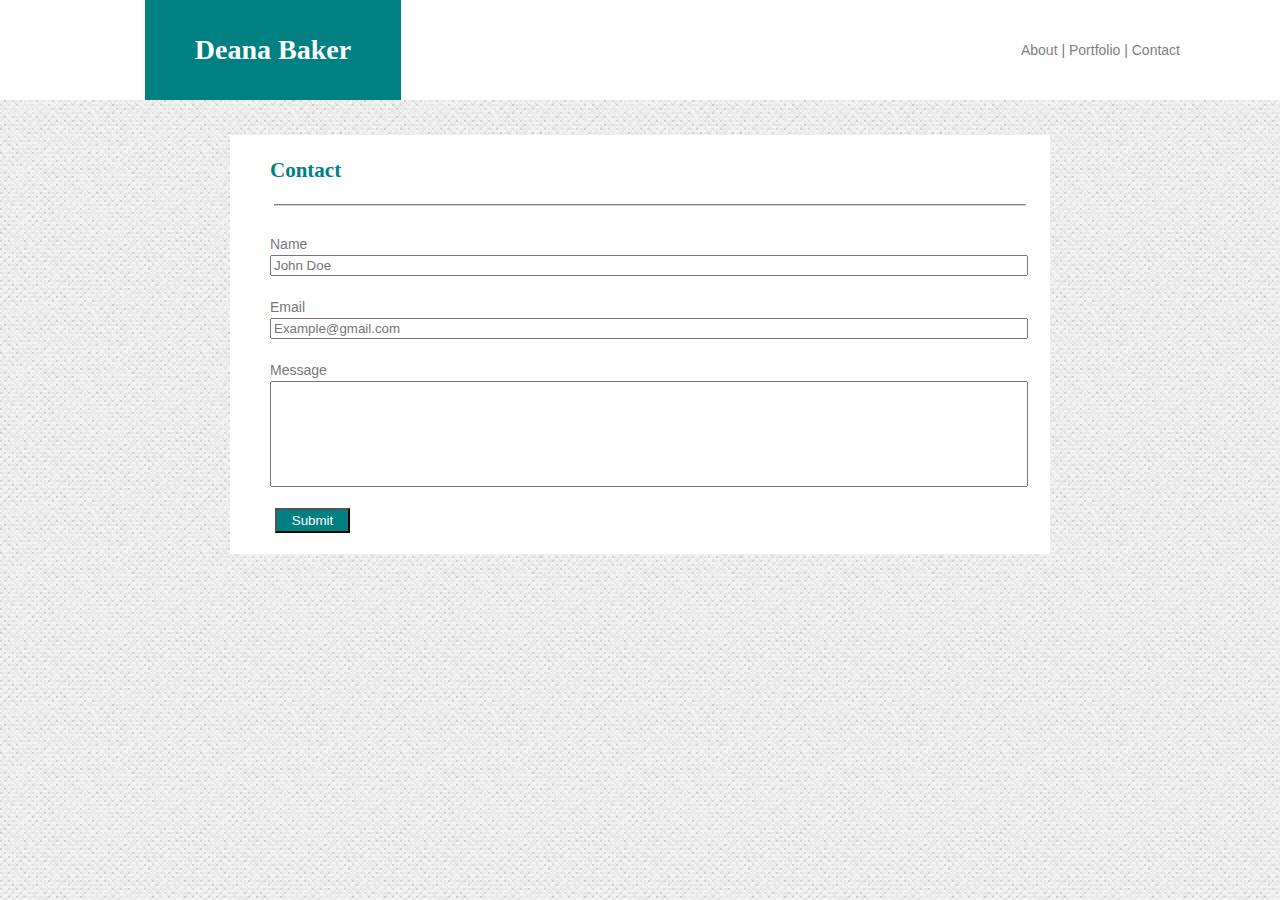
==== contact.html @ db052882 "commit" ====
<!DOCTYPE html>
<html lang: "en-us">

<head>
<meta charset="UTF-8">
        <title>Deana Baker</title>
        <link rel="stylesheet" type="text/css" href="assets/css/style.css">
    </head>

<body>
    <div id="top">
<h1 id="contacth">Deana Baker</h1>
<section id="contact-info">
        <a href="#" style="text-decoration: none; color: gray">About</a> | <a href="#" style="text-decoration: none; color: gray">Portfolio</a> | <a href="#" style="text-decoration: none; color: gray">Contact</a>
</section>
    </div>
<br>
<div id="contactpage">
<h2>Contact</h2>
<hr id="newhr">
<br><section id="text">  Name</section>
<input id="name" type="text" placeholder="John Doe" required>
</form>
<br>
<br> <section id="text">Email</section>
<input id="email" type="text" placeholder="Example@gmail.com" required>
</form>
<br>
<br>
<section id="text">Message</section>
<input id="message" type="text" required>
<br>
<br>
<button id="submit" type="submit">Submit</button>
</form>
<br>
<Br>

</div>
</body>
</html>
---- assets/css/style.css ----
h1 {
    color: white;
    width: 25%;
    height: 100px;
    background-color: teal;
    font-family: Georgia, 'Times New Roman', Times, serif;
    margin-left: 70px;
    margin-top: 0px;
    text-align: center;
    position: absolute;
}

h2 {
    padding-top: 20px;
    padding-left: 20px;
    width: 200px;
    float: center;
    color: teal;
    background-color: white;
    font-family: Georgia, 'Times New Roman', Times, serif;

}

.bio-image {
        float: left;
        width: 200px;
        height: 200px;
        margin-right: 20px;
        margin-left: 20px;
    }

body {
    background-image: url("../images/bgnoise_lg_@2X 4.30.12 PM.png"); 
    padding-top: 0px;
    margin: 0px;
}

#contacth {
    color: white;
    width: 20%;
    height: 100px;
    background-color:teal;
    font-family: Georgia, 'Times New Roman', Times, serif;
    margin-top: 0px;
    text-align: center; 
    position: absolute;
    margin-left: 145px;
}

#contact-info {
    text-align: end;
    background-color: white;
    margin-right: 100px;
    text-decoration: none; color: #777777;
 } 

div {
    width: 960px;
    background-color: white;
    font-family: 'Arial', 'Helvetica Neue', Helvetica, sans-serif;
    line-height: 1.5;
    font-size: 14px;
    margin: auto;
    text-align: left;
}

#top {
    width: 100%;
    background-color: white;
    font-family: 'Arial', 'Helvetica Neue', Helvetica, sans-serif;
    height: 100px;
    font-size: 14px;
    margin-top: 0px;
    line-height: 100px;
}

hr {
    border-color: lightgray;
    width: 900px;
}

#name {
    margin-right: 20px;
    margin-left: 20px;
    width: 750px;
    align: center;
}

#email {
    margin-right: 20px;
    margin-left: 20px;
    width: 750px;
}

#contactpage {
    width: 800px;
    padding-left: 20px;
    color: #777777;
    text-align: left;
}

#message {
    margin-right: 20px;
    margin-left: 20px;
    width: 750px;
    height: 100px;
}

#newhr {
    width: 750px;
}

#submit {
    color: white;
    background-color: teal;
    width: 75px;
    height: 25px;
    text-align: center;
    margin-left: 25px;
}

#space {
    text-align: center;
}

#text {
    margin: 0px 0px 0px 20px;
    padding: 0px 0px 0px 0px;
}
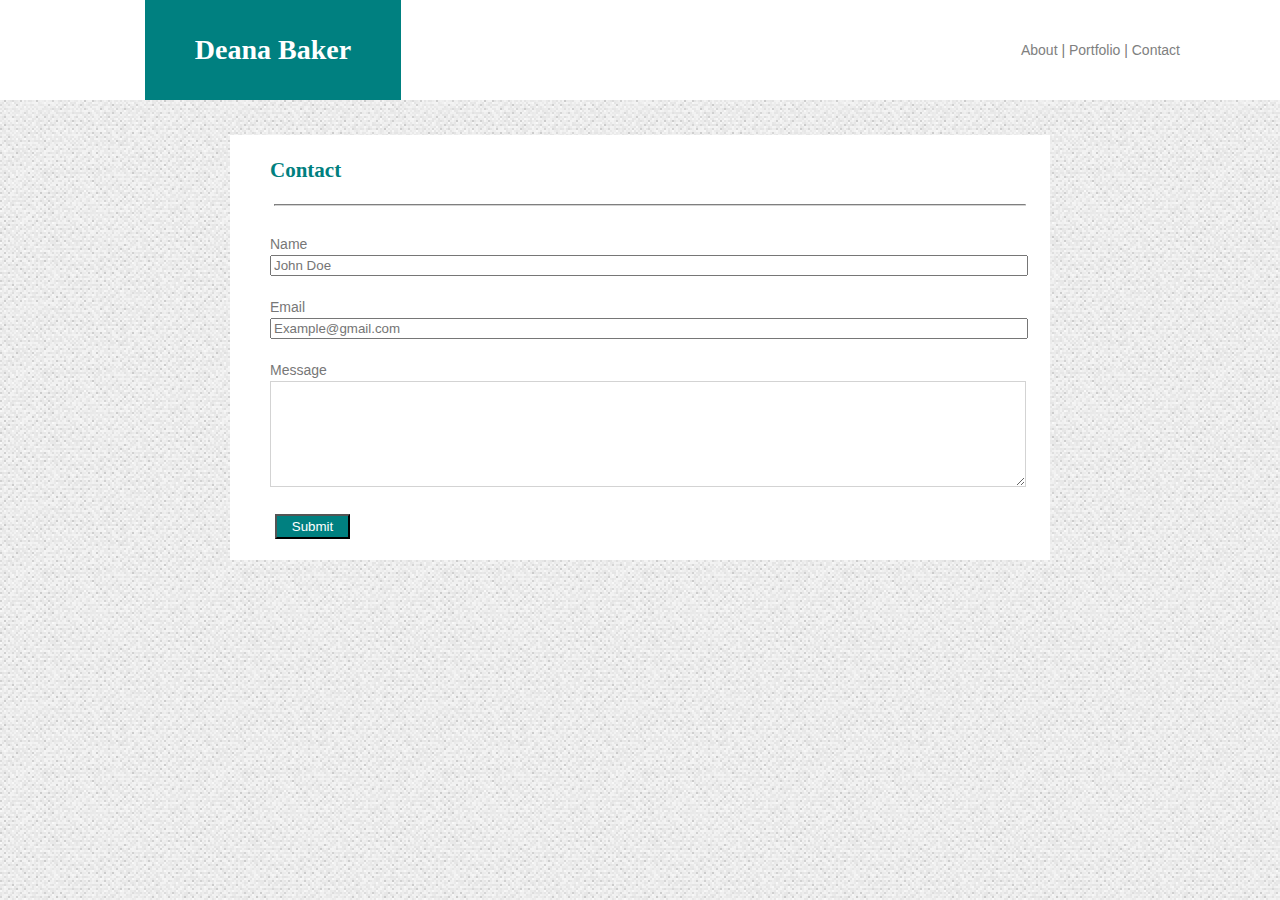
==== commit e67281bc: "commit" ====
--- a/contact.html
+++ b/contact.html
@@ -9,33 +9,32 @@
 
 <body>
     <div id="top">
-<h1 id="contacth">Deana Baker</h1>
-<section id="contact-info">
-        <a href="#" style="text-decoration: none; color: gray">About</a> | <a href="#" style="text-decoration: none; color: gray">Portfolio</a> | <a href="#" style="text-decoration: none; color: gray">Contact</a>
-</section>
+        <h1 id="contacth">Deana Baker</h1>
+            <section id="contact-info">
+            <a href="index.html" style="text-decoration: none; color: gray">About</a> | <a href="#" style="text-decoration: none; color: gray">Portfolio</a> | <a href="contact.html" style="text-decoration: none; color: gray">Contact</a>
+            </section>
     </div>
 <br>
-<div id="contactpage">
-<h2>Contact</h2>
-<hr id="newhr">
-<br><section id="text">  Name</section>
-<input id="name" type="text" placeholder="John Doe" required>
-</form>
-<br>
-<br> <section id="text">Email</section>
-<input id="email" type="text" placeholder="Example@gmail.com" required>
-</form>
-<br>
-<br>
-<section id="text">Message</section>
-<input id="message" type="text" required>
-<br>
-<br>
-<button id="submit" type="submit">Submit</button>
-</form>
-<br>
-<Br>
+    <div id="contactpage">
+    <h2>Contact</h2>
+        <hr id="newhr">
+        <br><section id="text">  Name</section>
+             <input id="name" type="text" placeholder="John Doe" required>
+             </form>
+            <br>
+            <br> <section id="text">Email</section>
+            <input id="email" type="text" placeholder="Example@gmail.com" required>
+            </form>
+            <br>
+            <br><section id="text">Message</section>
+            <textarea id="message" rows="6"></textarea>
+            <br>
+            <br>
+                <button id="submit" type="submit">Submit</button>
+                </form>
+            <br>
+            <Br>
 
-</div>
+    </div>
 </body>
 </html>--- a/assets/css/style.css
+++ b/assets/css/style.css
@@ -84,6 +84,7 @@
     margin-left: 20px;
     width: 750px;
     align: center;
+    
 }
 
 #email {
@@ -104,6 +105,7 @@
     margin-left: 20px;
     width: 750px;
     height: 100px;
+    border-color: lightgray;
 }
 
 #newhr {
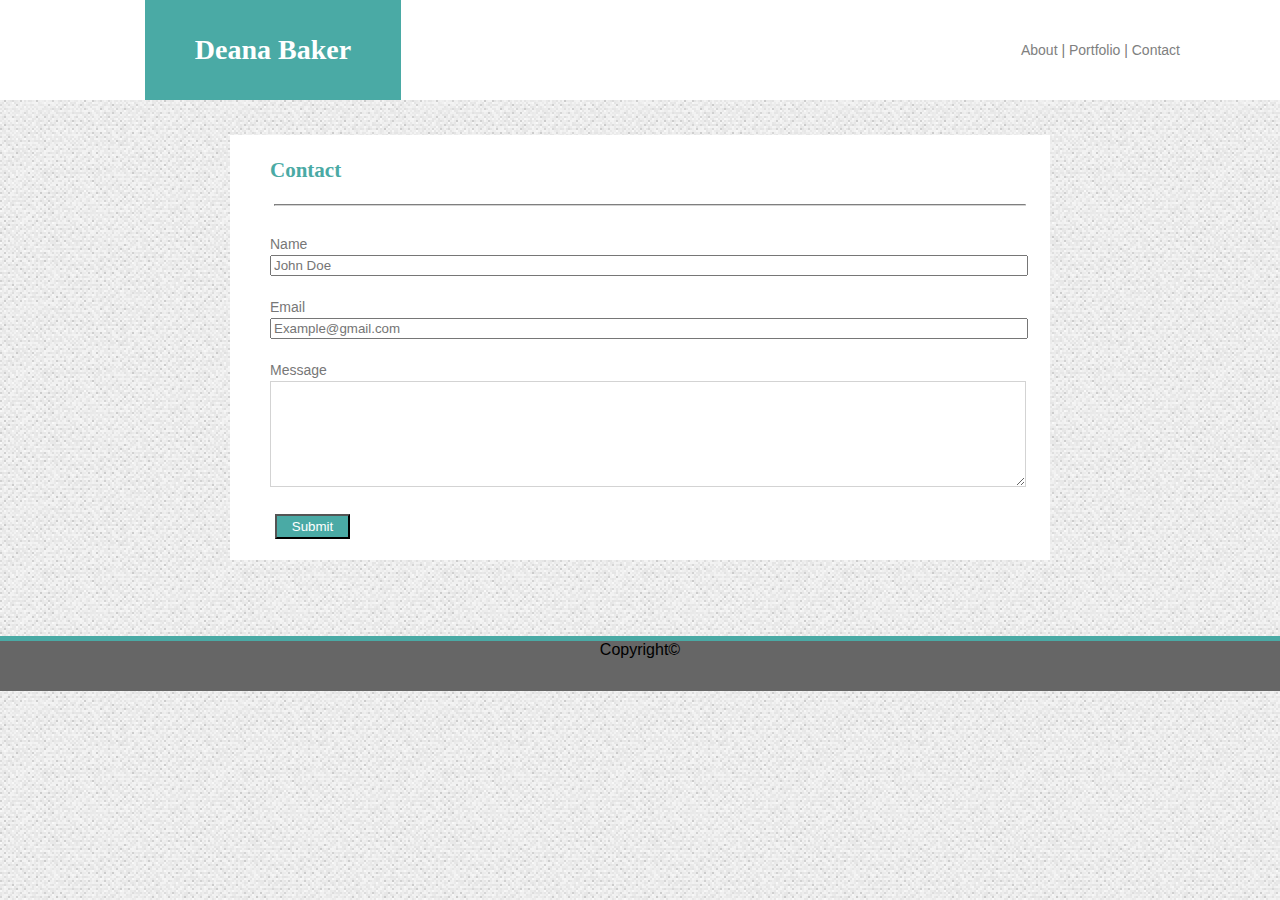
==== commit c79e0369: "commit" ====
--- a/contact.html
+++ b/contact.html
@@ -2,39 +2,53 @@
 <html lang: "en-us">
 
 <head>
-<meta charset="UTF-8">
-        <title>Deana Baker</title>
-        <link rel="stylesheet" type="text/css" href="assets/css/style.css">
-    </head>
+    <meta charset="UTF-8">
+    <title>Deana Baker</title>
+    <link rel="stylesheet" type="text/css" href="assets/css/style.css">
+</head>
 
 <body>
     <div id="top">
         <h1 id="contacth">Deana Baker</h1>
-            <section id="contact-info">
-            <a href="index.html" style="text-decoration: none; color: gray">About</a> | <a href="#" style="text-decoration: none; color: gray">Portfolio</a> | <a href="contact.html" style="text-decoration: none; color: gray">Contact</a>
-            </section>
+        <section id="contact-info">
+            <a href="index.html" style="text-decoration: none; color: gray">About</a> |
+            <a href="portfolio.html" style="text-decoration: none; color: gray">Portfolio</a> |
+            <a href="contact.html" style="text-decoration: none; color: gray">Contact</a>
+        </section>
     </div>
-<br>
+    <br>
     <div id="contactpage">
-    <h2>Contact</h2>
+        <h2>Contact</h2>
         <hr id="newhr">
-        <br><section id="text">  Name</section>
-             <input id="name" type="text" placeholder="John Doe" required>
-             </form>
-            <br>
-            <br> <section id="text">Email</section>
-            <input id="email" type="text" placeholder="Example@gmail.com" required>
-            </form>
-            <br>
-            <br><section id="text">Message</section>
-            <textarea id="message" rows="6"></textarea>
-            <br>
-            <br>
-                <button id="submit" type="submit">Submit</button>
-                </form>
-            <br>
-            <Br>
+        <br>
+        <section id="text"> Name</section>
+        <input id="name" type="text" placeholder="John Doe" required>
+        </form>
+        <br>
+        <br>
+        <section id="text">Email</section>
+        <input id="email" type="text" placeholder="Example@gmail.com" required>
+        </form>
+        <br>
+        <br>
+        <section id="text">Message</section>
+        <textarea id="message" rows="6"></textarea>
+        <br>
+        <br>
+        <button id="submit" type="submit">Submit</button>
+        </form>
+        <br>
+        <Br>
 
     </div>
 </body>
+<br>
+<Br>
+<br>
+<br>
+<br>
+<br>
+<br>
+<footer class="footer">Copyright©</footer>
+
 </html>--- a/assets/css/style.css
+++ b/assets/css/style.css
@@ -1,26 +1,3 @@
-h1 {
-    color: white;
-    width: 25%;
-    height: 100px;
-    background-color: teal;
-    font-family: Georgia, 'Times New Roman', Times, serif;
-    margin-left: 70px;
-    margin-top: 0px;
-    text-align: center;
-    position: absolute;
-}
-
-h2 {
-    padding-top: 20px;
-    padding-left: 20px;
-    width: 200px;
-    float: center;
-    color: teal;
-    background-color: white;
-    font-family: Georgia, 'Times New Roman', Times, serif;
-
-}
-
 .bio-image {
         float: left;
         width: 200px;
@@ -31,15 +8,16 @@
 
 body {
     background-image: url("../images/bgnoise_lg_@2X 4.30.12 PM.png"); 
+    margin: 0px;
     padding-top: 0px;
-    margin: 0px;
+    height: 100%;
 }
 
 #contacth {
     color: white;
     width: 20%;
     height: 100px;
-    background-color:teal;
+    background-color:#4aaaa5;
     font-family: Georgia, 'Times New Roman', Times, serif;
     margin-top: 0px;
     text-align: center; 
@@ -54,6 +32,24 @@
     text-decoration: none; color: #777777;
  } 
 
+#contactpage {
+    width: 800px;
+    padding-left: 20px;
+    color: #777777;
+    text-align: left;
+}
+
+.content {
+    min-height: 100%;
+    width: 800px;
+    padding-left: 20px;
+}
+
+.contentinside {
+    padding-bottom: 50px;
+    width: 800px;
+}
+
 div {
     width: 960px;
     background-color: white;
@@ -64,14 +60,43 @@
     text-align: left;
 }
 
-#top {
-    width: 100%;
+#email {
+    margin-right: 20px;
+    margin-left: 20px;
+    width: 750px;
+}
+
+.footer {
+    height: 50px;
+    margin-top: -50px;
+    background-color: #666666;
+    text-align: center;
+    border-top: 5px solid;
+    border-color: #4aaaa5;
+    font-family: Arial, Helvetica, sans-serif;
+}
+
+h1 {
+    color: white;
+    width: 25%;
+    height: 100px;
+    background-color:#4aaaa5;
+    font-family: Georgia, 'Times New Roman', Times, serif;
+    margin-left: 70px;
+    margin-top: 0px;
+    text-align: center;
+    position: absolute;
+}
+
+h2 {
+    padding-top: 20px;
+    padding-left: 20px;
+    width: 200px;
+    float: center;
+    color: #4aaaa5;
     background-color: white;
-    font-family: 'Arial', 'Helvetica Neue', Helvetica, sans-serif;
-    height: 100px;
-    font-size: 14px;
-    margin-top: 0px;
-    line-height: 100px;
+    font-family: Georgia, 'Times New Roman', Times, serif;
+
 }
 
 hr {
@@ -79,25 +104,9 @@
     width: 900px;
 }
 
-#name {
-    margin-right: 20px;
-    margin-left: 20px;
-    width: 750px;
-    align: center;
-    
-}
-
-#email {
-    margin-right: 20px;
-    margin-left: 20px;
-    width: 750px;
-}
-
-#contactpage {
-    width: 800px;
-    padding-left: 20px;
-    color: #777777;
-    text-align: left;
+html {
+    height: 100%;
+    margin: 0;
 }
 
 #message {
@@ -108,24 +117,43 @@
     border-color: lightgray;
 }
 
+
+#name {
+    margin-right: 20px;
+    margin-left: 20px;
+    width: 750px;
+    align: center;
+    
+}
+
 #newhr {
     width: 750px;
 }
 
+#space {
+    text-align: center;
+}
+
 #submit {
     color: white;
-    background-color: teal;
+    background-color: #4aaaa5;
     width: 75px;
     height: 25px;
     text-align: center;
     margin-left: 25px;
 }
 
-#space {
-    text-align: center;
-}
-
 #text {
     margin: 0px 0px 0px 20px;
     padding: 0px 0px 0px 0px;
+}
+
+#top {
+    width: 100%;
+    background-color: white;
+    font-family: 'Arial', 'Helvetica Neue', Helvetica, sans-serif;
+    height: 100px;
+    font-size: 14px;
+    margin-top: 0px;
+    line-height: 100px;
 }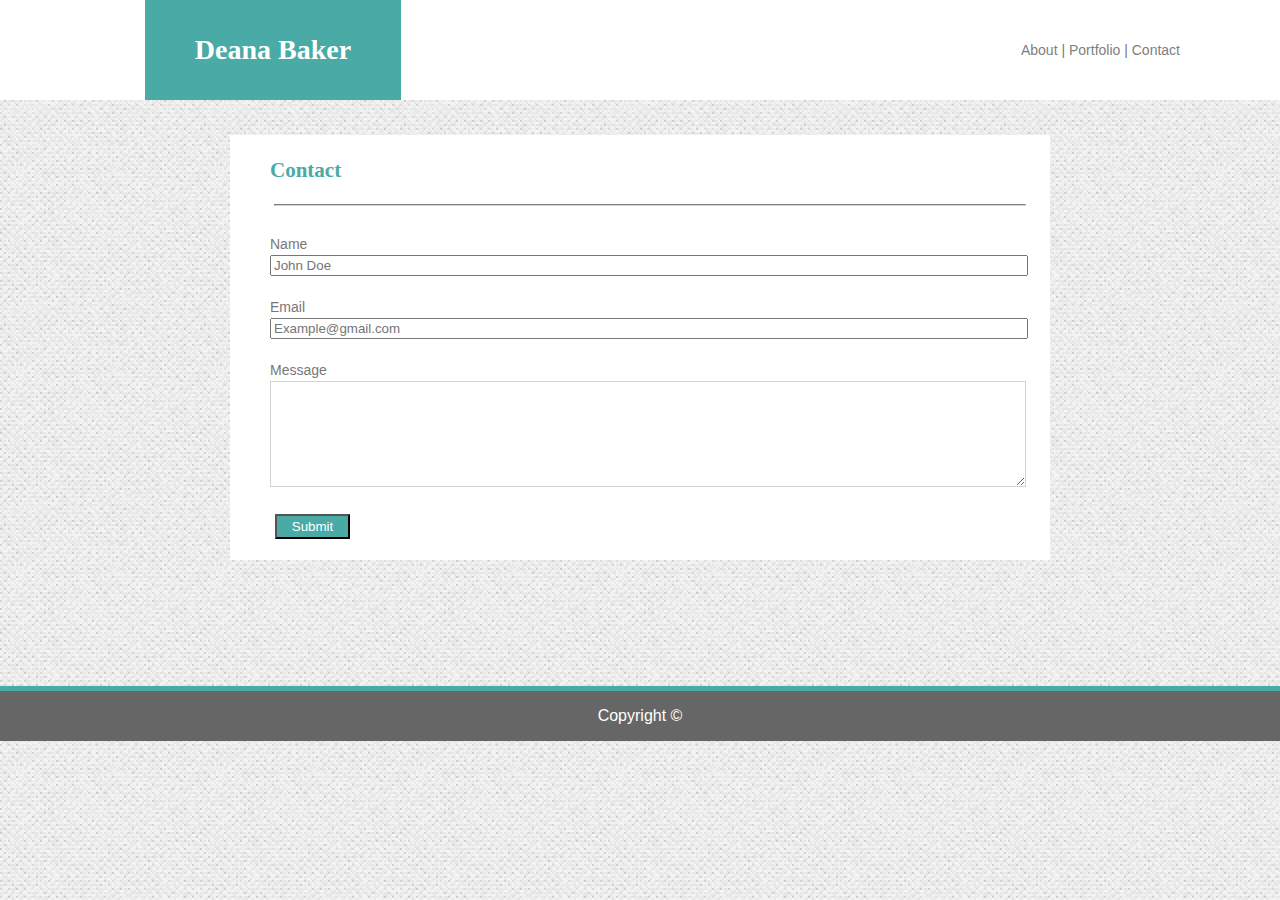
==== commit 87425185: "commit" ====
--- a/contact.html
+++ b/contact.html
@@ -49,6 +49,6 @@
 <br>
 <br>
 <br>
-<footer class="footer">Copyright©</footer>
+<footer class="footer">Copyright &copy; </footer>
 
 </html>--- a/assets/css/style.css
+++ b/assets/css/style.css
@@ -1,3 +1,14 @@
+.banner {
+    background-color:#4aaaa5;
+    color: #ffffff;
+    width: 100%;
+    height: 30%;
+    text-align: center;
+    font-family: serif;
+    font-size: 20px;
+    margin-top: 130px;
+}
+
 .bio-image {
         float: left;
         width: 200px;
@@ -47,7 +58,7 @@
 
 .contentinside {
     padding-bottom: 50px;
-    width: 800px;
+    width: 500px;
 }
 
 div {
@@ -67,13 +78,26 @@
 }
 
 .footer {
-    height: 50px;
-    margin-top: -50px;
+    line-height: 50px;
     background-color: #666666;
     text-align: center;
     border-top: 5px solid;
     border-color: #4aaaa5;
     font-family: Arial, Helvetica, sans-serif;
+    color: white;
+}
+
+.gridcontainer {
+    display: grid;
+    height: 700px;
+    align-content: end;
+    grid-template-columns: auto auto;
+    grid-gap: 30px;
+    margin-left: 25px;
+}
+
+.gridcontainer > div {
+    width: 250px;
 }
 
 h1 {
@@ -130,6 +154,41 @@
     width: 750px;
 }
 
+.photobox {
+    width: 200px;
+    height: 200px;
+    margin: 0px;
+    background-size: cover;
+    display: grid;
+}
+
+.photoboxone {
+    background-image: url("../images/33rpm-audio-music-player-19951.jpg");
+    display: inline-grid;
+    grid-row-start: auto
+}
+
+.photoboxtwo {
+    background-image: url("../images/blur-close-up-device-442576.jpg");
+    display: inline-grid;
+}
+
+.photoboxthree {
+    background-image: url("../images/coffee-cup-earphones-163187.jpg");
+    display: grid;
+}
+
+.photoboxfour {
+    background-image: url("../images/blur-cellphone-connection-983831.jpg");
+    display: grid;
+}
+
+.photoboxfive {
+    background-image: url("../images/apple-gadgets-ipad-39559.jpg");
+    display: grid;
+}
+
+
 #space {
     text-align: center;
 }
@@ -143,9 +202,17 @@
     margin-left: 25px;
 }
 
+.tab {
+    margin-left: 30px;
+}
+
 #text {
     margin: 0px 0px 0px 20px;
     padding: 0px 0px 0px 0px;
+}
+
+.textcolor {
+    color: #777777;
 }
 
 #top {
